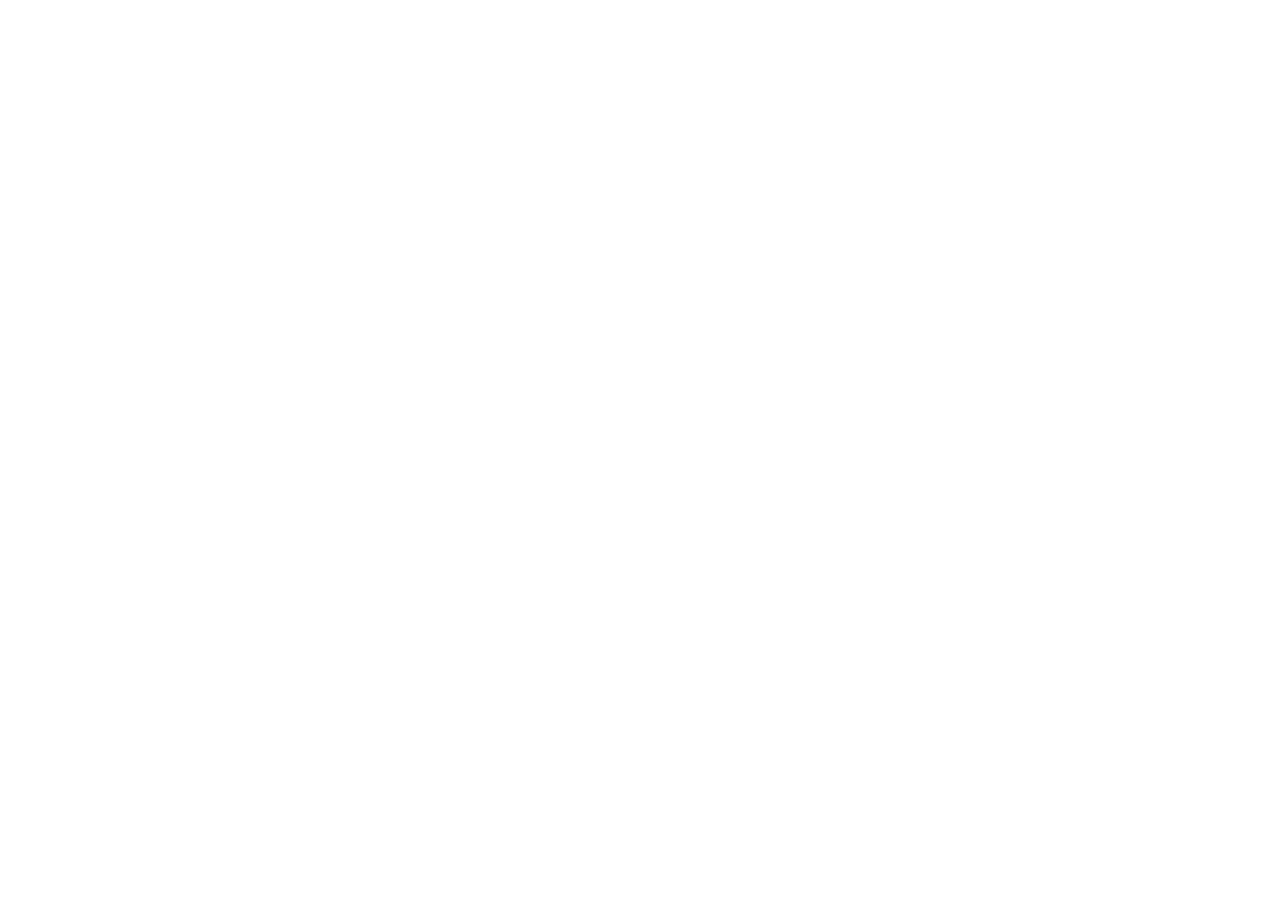
==== index.html @ 382fe7b8 "finished all 50" ====
<!DOCTYPE html>
<!--
To change this license header, choose License Headers in Project Properties.
To change this template file, choose Tools | Templates
and open the template in the editor.
-->
<html>
    <head>
        <title>TODO supply a title</title>
        <meta charset="UTF-8">
        <meta name="viewport" content="width=device-width, initial-scale=1.0">
        
    </head>
    <body>
       
    </body>
</html>
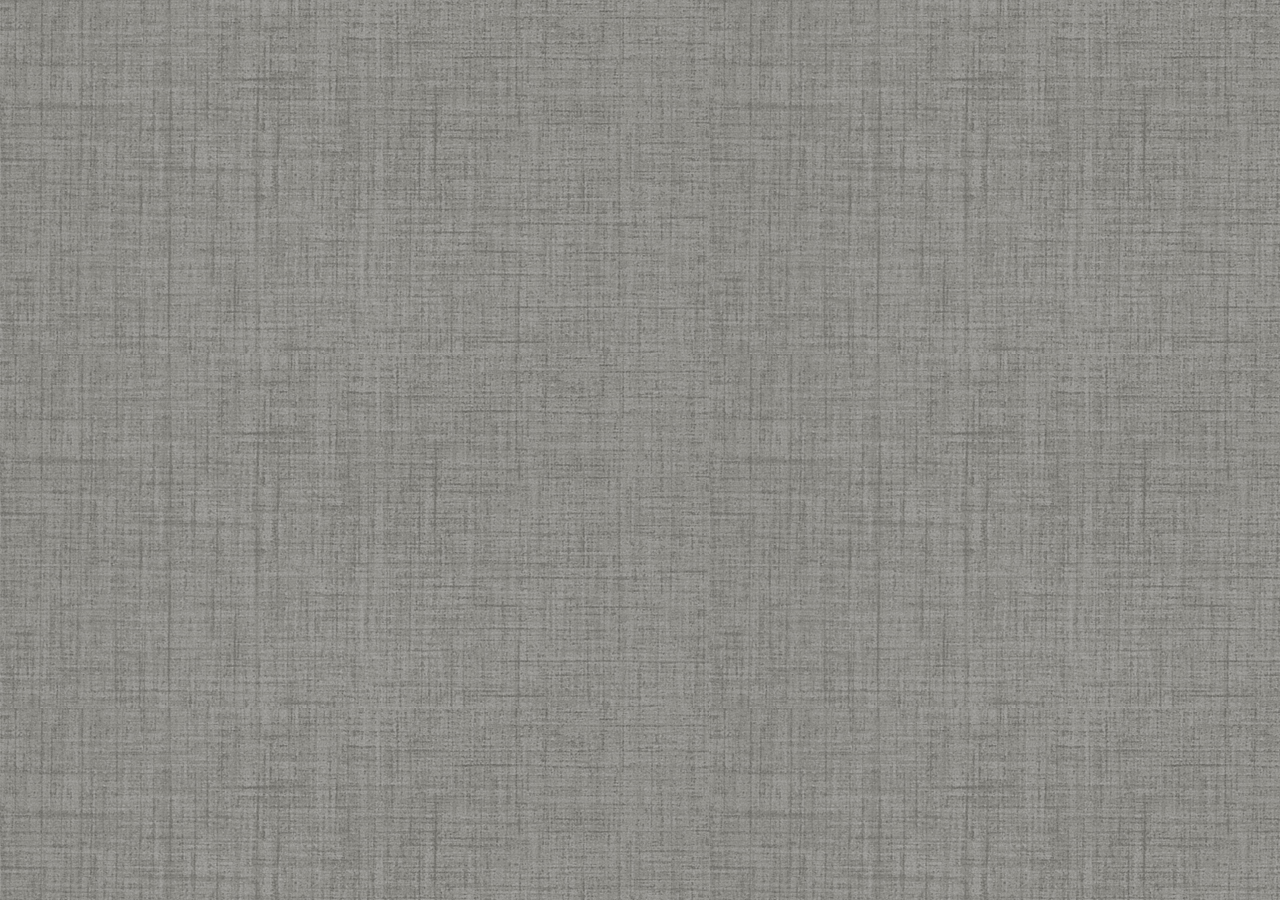
==== commit e62f882f: "added intermediates 1-4" ====
--- a/index.html
+++ b/index.html
@@ -9,9 +9,14 @@
         <title>TODO supply a title</title>
         <meta charset="UTF-8">
         <meta name="viewport" content="width=device-width, initial-scale=1.0">
-        
+        <link rel="shortcut icon" type="image/x-icon" href="ico/á.ico">
+        <link type='text/css' rel='stylesheet' href='css/bootstrap-theme.css'>
+        <link type='text/css' rel='stylesheet' href='css/bootstrap.css'>
+        <link type='text/css' rel='stylesheet' href='css/css.css'>
+        <link href='http://fonts.googleapis.com/css?family=Carme' rel='stylesheet' type='text/css'>
+        <link href='http://fonts.googleapis.com/css?family=Raleway:600' rel='stylesheet' type='text/css'>
     </head>
     <body>
-       
+       <!--page not necessary-->
     </body>
 </html>
--- a/css/css.css
+++ b/css/css.css
@@ -0,0 +1,146 @@
+
+div{
+    border-style: solid;
+    border-width: 0px;
+    border-color: #bdbdbd;
+    padding: 15px;
+}
+
+a{
+    font-family: 'Carme', sans-serif;
+    color: #212121;
+}
+
+h1{
+    font-size:130px;
+    padding-top: 25px;
+    font-family: 'Raleway', sans-serif;
+}
+
+#greet{
+    color: #212121;
+}
+
+h2{
+    font-size:22px;
+    color: white;
+    font-family: 'Carme', sans-serif; 
+}
+
+h3{
+    color: black;
+    font-size: 30px;
+    margin-left: 335px; 
+    font-family: 'Carme', sans-serif;
+}
+
+h4{
+    color: black;
+    font-size: 30px;
+    margin-left: 430px; 
+    font-family: 'Carme', sans-serif;
+}
+
+h6{
+    font-size: 60px;
+    font-family: 'Carme', sans-serif;
+    padding-bottom: 50px;
+    color: #757575;
+}
+
+body{
+    padding-left: 100px;
+    padding-right: 100px;
+    background-image: url(../images/gray.jpg);
+        
+}
+
+p{
+    font-family: 'Carme', sans-serif;
+    font-size: 21px;
+}
+
+
+.btn-group{
+    padding: 7px;
+}
+
+.navbar-header{
+    color: #FF9800;
+}
+
+#current-link{
+    background-color: #bdbdbd;
+    color: white;
+}
+
+#html{
+    color: black;
+    background-color: #8892BF;
+    font-family: 'Carme', sans-serif;
+}
+#html:hover{
+    color: white;
+    background-color: #8892BF;
+    font-family: 'Carme', sans-serif;
+}
+
+#clickButton{
+    text-shadow: 5px;
+}
+
+
+#i{
+    font-family: 'Raleway', sans-serif;
+    font-size: 75px;
+    color: #757575;
+    padding-bottom: 50px;
+}
+
+#v{
+    color: #FF9800;
+    font-family: 'Poiret One', cursive;
+}
+#v:hover{
+    text-decoration: none;
+}
+
+label{
+    color: #757575;
+}
+
+article{
+    font-size: 200px;
+}
+
+.jumbotron{
+    size: 100px;
+}
+
+.col-xs-4{
+    margin-left: 400px; 
+    margin-right: 400px;
+}
+
+#b{
+    color: #FF9800;
+    font-family: 'Poiret One', cursive;
+    margin-left: 335px; 
+}
+
+#c{
+    color: #FF9800;
+    font-family: 'Poiret One', cursive;
+    margin-left: 275px; 
+}
+
+#1{
+    margin-left: 400px; 
+    margin-right: 400px;
+}
+
+h5{
+    color: #FF9800;
+    font-size: 30px;
+    font-family: 'Carme', sans-serif;
+}
